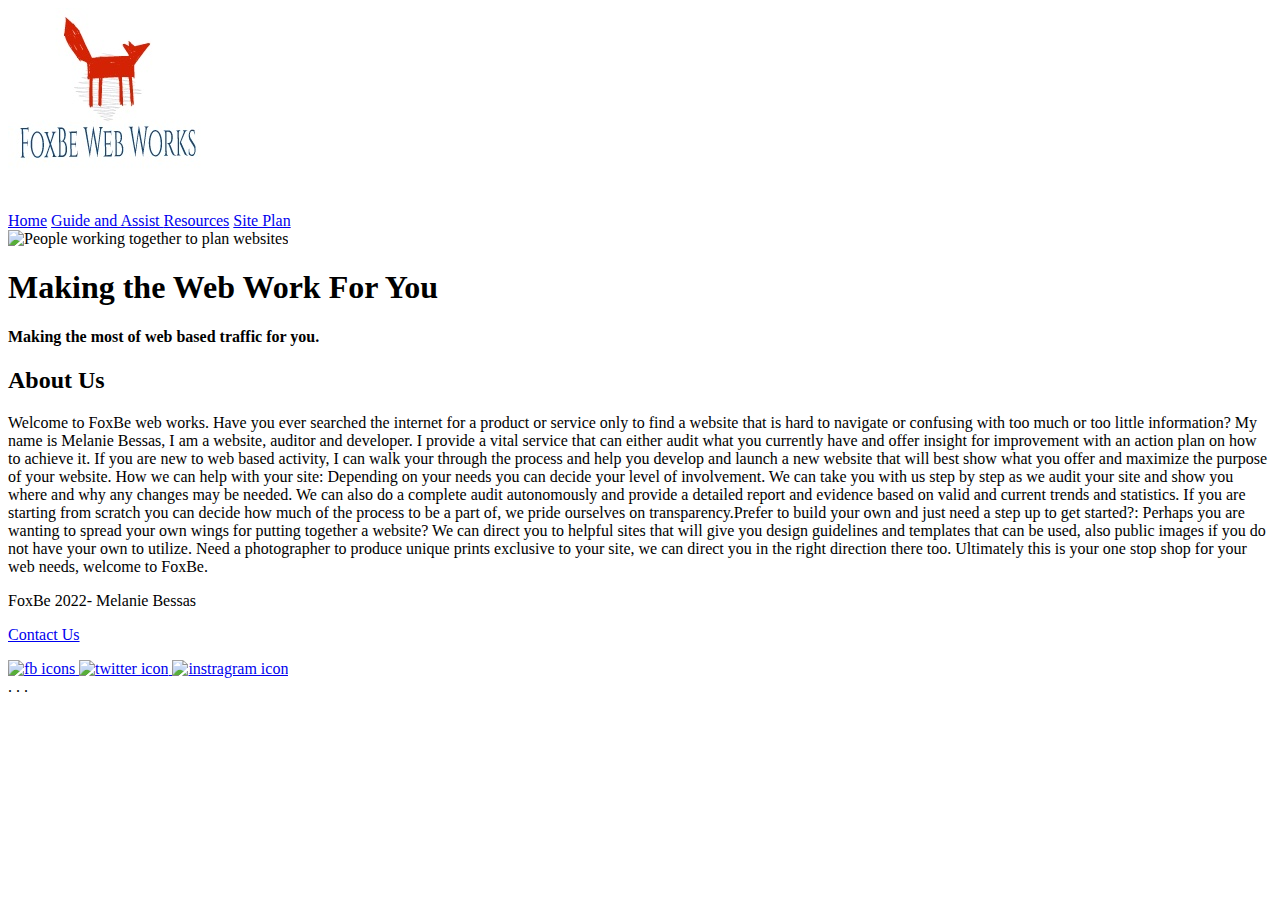
==== foxbe/index.html @ 5314581c "Foxbe home page html" ====
<!DOCTYPE html>
<html lang="en">
<head>
    <meta charset="UTF-8">
    <meta http-equiv="X-UA-Compatible" content="IE=edge">
    <meta name="viewport" content="width=device-width, initial-scale=1.0">
    <link rel="stylesheet" href="styles/style.css">
    <title>FoxBe Web Works</title>
</head>
<body>
    <header>
        <a id="logo_link" href="index.html">
            <img class="logo" src="images/foxbe.logo.jpg" alt="Foxbe Logo">
        </a>
        <nav>
            <a href="index.html">Home</a>
            <a href="page2.html">Guide and Assist </a>
            <a href="page3.html">Resources</a>
            <a href="site-plan.html">Site Plan</a>
        </nav>
    </header>
    <div id="hero">
        <div id="hero-box">
            <img id="hero-img" src="images/ux-indonesia-qC2n6RQU4Vw-unsplash.png" alt="People working together to plan websites">
        </div>
        <section id="hero-msg">
            <h1 class="home-title">Making the Web Work For You</h1>
            <h4>Making the most of web based traffic for you.</h4>
        </section>
        <section class="msg">
            <h2>About Us</h2>
            <p> Welcome to FoxBe web works. Have you ever searched the internet for a product or service only to find a website that is hard to navigate or confusing with too much or too little information? 
                My name is Melanie Bessas, I am a website, auditor and developer. I provide a vital service that can either audit what you currently have and offer insight for improvement with an action plan on how to achieve it. 
                If you are new to web based activity, I can walk your through the process and help you develop and launch a new website that will best show what you offer and maximize the purpose of your website.
                How we can help with your site: Depending on your needs you can decide your level of involvement. We can take you with us step by step as we audit your site and show you where and why any changes may be needed. 
                We can also do a complete audit autonomously and provide a detailed report and evidence based on valid and current trends and statistics. If you are starting from scratch you can decide how much of the process to be a part of, 
                we pride ourselves on transparency.Prefer to build your own and just need a step up to get started?: Perhaps you are wanting to spread your own wings for putting together a website? 
                We can direct you to helpful sites that will give you design guidelines and templates that can be used, also public images if you do not have your own to utilize. 
                Need a photographer to produce unique prints exclusive to your site, we can direct you in the right direction there too. Ultimately this is your one stop shop for your web needs, welcome to FoxBe.</p>
        </section>
        <footer>
            <p> FoxBe 2022- Melanie Bessas</p>
            <p><a href="contact">Contact Us</a></p>
            <div class="social">
                <a href="https://facebook.com" target="_blank">
                    <img src="images/facebook.png" alt="fb icons">
                </a>
                <a href="https://twitter.com" target="_blank">
                    <img src="images/twitter.png" alt="twitter icon">
                </a>
                <a href="https://instagram.com" target="_blank">
                    <img src="images/instagram.png" alt="instragram icon">
                </a>
            </div>
        </footer>
         <div id="content">
                <header>
            . . .
                </footer>
         </div>
</body>
</html>
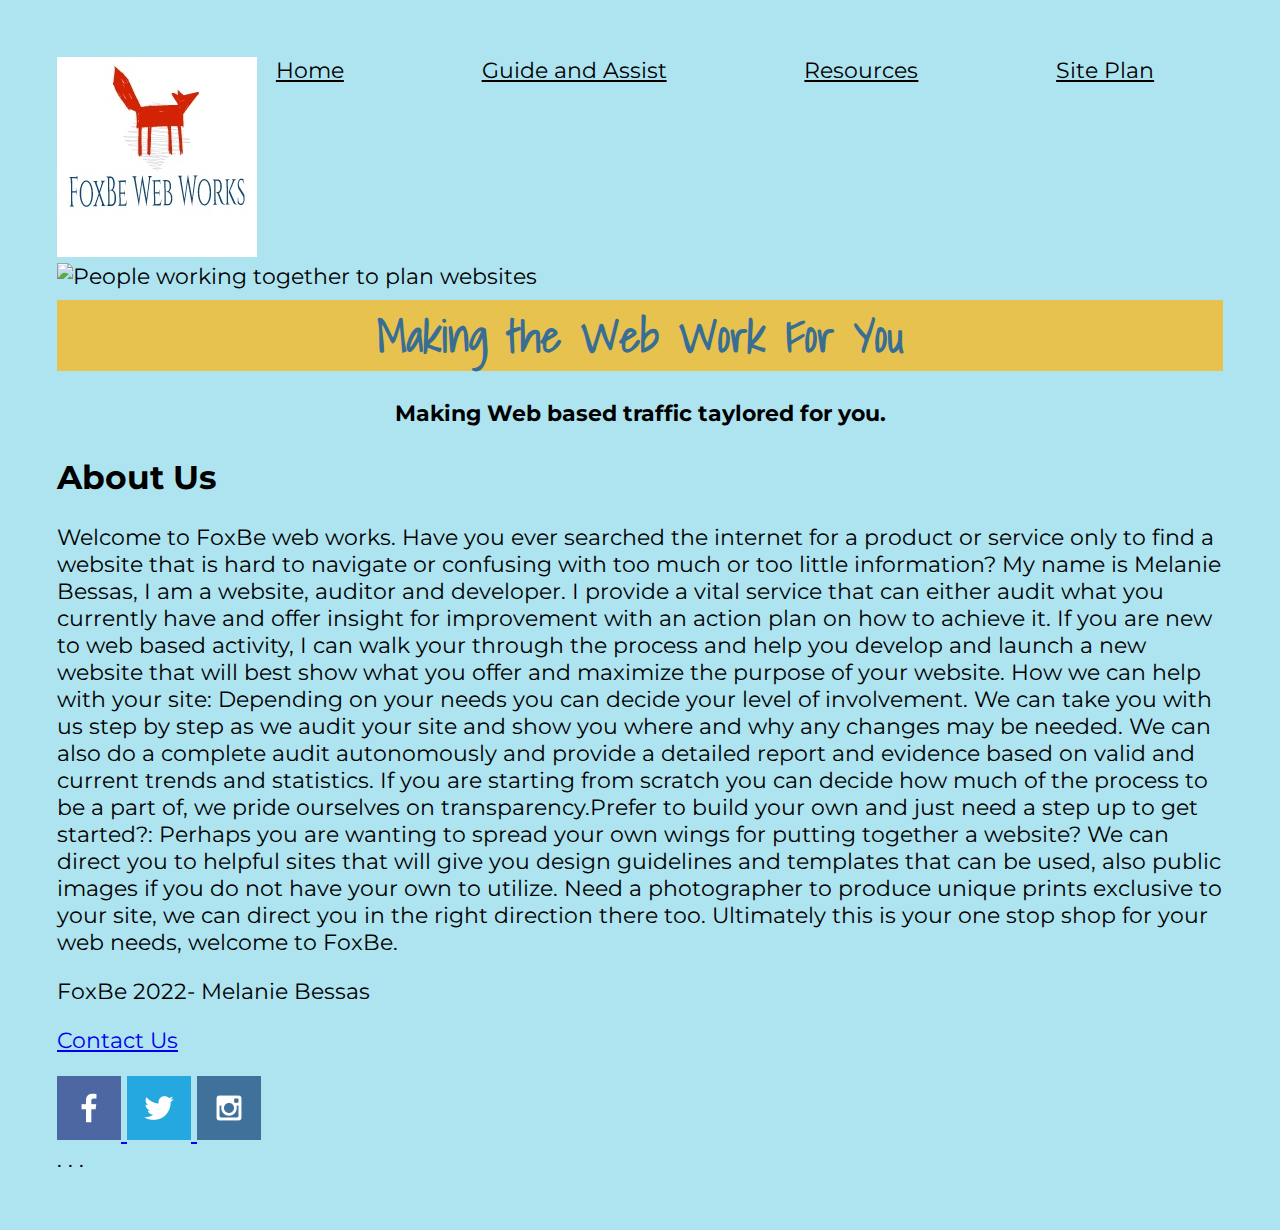
==== commit af671f70: "centering hero img 2" ====
--- a/foxbe/index.html
+++ b/foxbe/index.html
@@ -25,7 +25,7 @@
         </div>
         <section id="hero-msg">
             <h1 class="home-title">Making the Web Work For You</h1>
-            <h4>Making the most of web based traffic for you.</h4>
+            <h4>Making Web based traffic taylored for you.</h4>
         </section>
         <section class="msg">
             <h2>About Us</h2>
--- a/foxbe/styles/style.css
+++ b/foxbe/styles/style.css
@@ -0,0 +1,54 @@
+@import url('https://fonts.googleapis.com/css2?family=Montserrat:wght@200&family=Shadows+Into+Light&display=swap');
+
+header {
+    display: grid;
+    grid-template-columns: 150px auto;
+}
+nav {
+    display: flex;
+    justify-content: space-around;
+    grid-template-columns: 1fr 5fr;
+}
+head {
+    font-family: Montserrat, 'Shadows Into Light', Georgia, Times, 'Times New Roman', serif;
+}
+.home-title {
+    font-family: 'Shadows Into Light', Helvetica, sans-serif;
+    font-size: 2em;
+   background-color: #E7C24F;
+    color: #396E94;
+    margin-top: 10px;
+}
+#hero-img {
+    width: 100%;
+}
+div {
+    max-width: 1600px;
+    margin: 0 auto;
+}
+nav a {
+    text-align: center;
+    background-color: #ADE4F0;
+    color: black;
+}
+#hero-msg h1 {
+    text-align: center;
+}
+#hero-msg h4{
+    text-align: center;
+    background-color: #ADE4F0;
+    color: black;
+}
+main section {
+    text-align: center;
+}
+main section img {
+    box-sizing: border-box;
+}
+body {
+    background-color: #ADE4F0;
+    font-family: Montserrat, 'Shadow Into Light', Haettenschweiler, 'Arial Narrow Bold', sans-serif;
+    font-size: 22px;
+    margin: 22px;
+    padding: 35px;
+}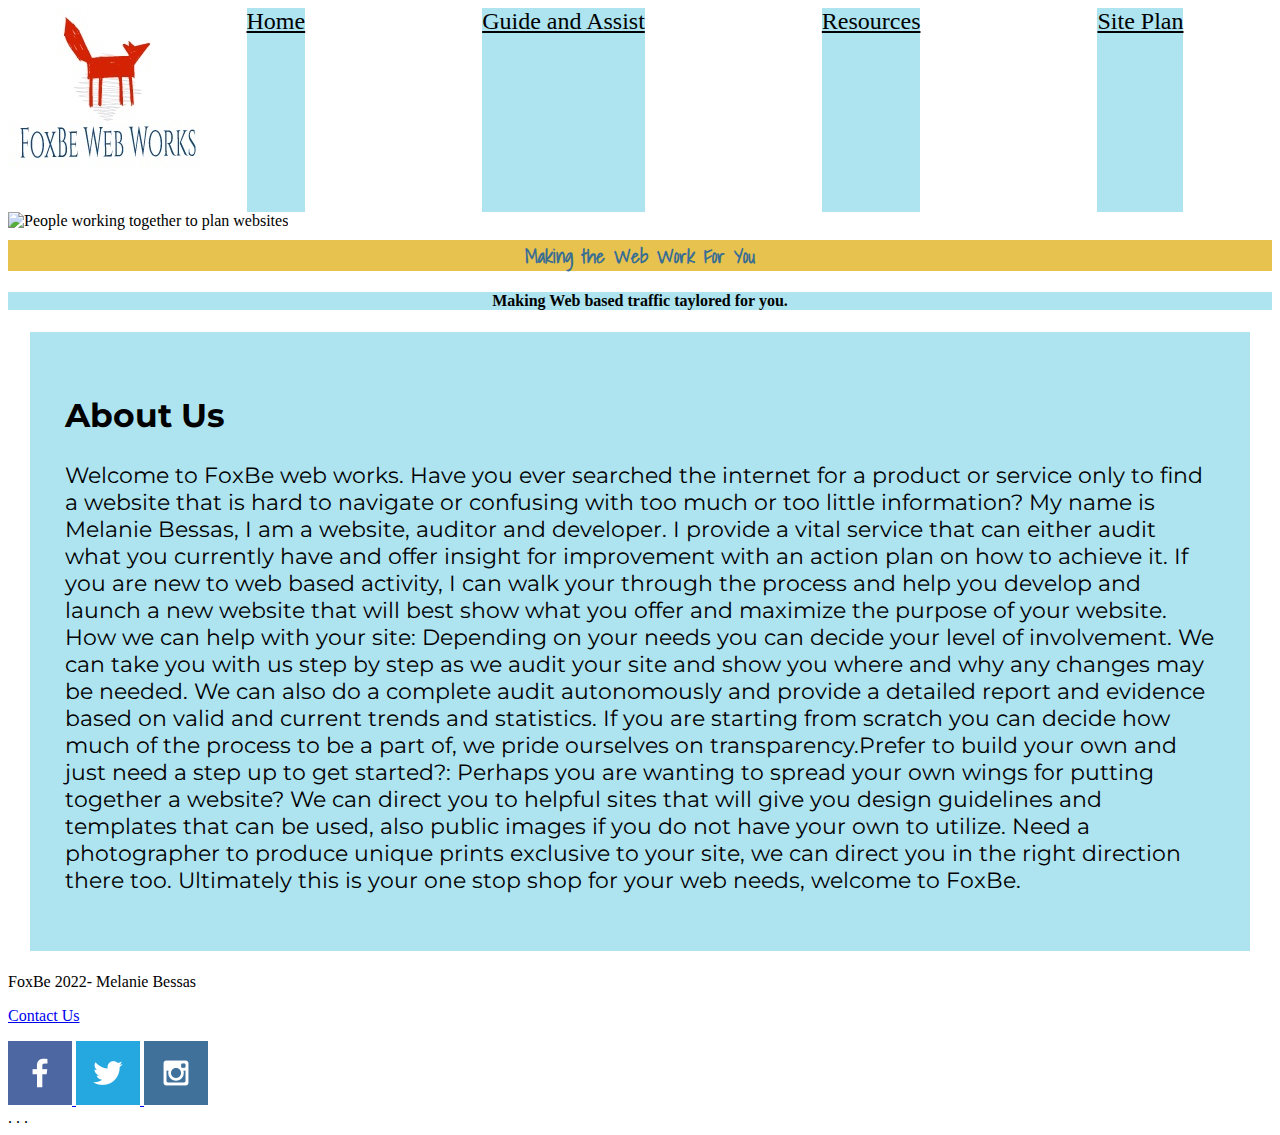
==== commit 8483527a: "logo issues" ====
--- a/foxbe/index.html
+++ b/foxbe/index.html
@@ -10,7 +10,7 @@
 <body>
     <header>
         <a id="logo_link" href="index.html">
-            <img class="logo" src="images/foxbe.logo.jpg" alt="Foxbe Logo">
+            <img class="logo" src="images/foxbe.logo.png" alt="Foxbe Logo">
         </a>
         <nav>
             <a href="index.html">Home</a>
--- a/foxbe/styles/style.css
+++ b/foxbe/styles/style.css
@@ -7,7 +7,7 @@
 nav {
     display: flex;
     justify-content: space-around;
-    grid-template-columns: 1fr 5fr;
+    grid-template-columns: 1fr 4fr;
 }
 head {
     font-family: Montserrat, 'Shadows Into Light', Georgia, Times, 'Times New Roman', serif;
@@ -21,6 +21,7 @@
 }
 #hero-img {
     width: 100%;
+    align-items: center;
 }
 div {
     max-width: 1600px;
@@ -30,9 +31,11 @@
     text-align: center;
     background-color: #ADE4F0;
     color: black;
+    font-size: x-large;
 }
 #hero-msg h1 {
     text-align: center;
+    font-size: larger;
 }
 #hero-msg h4{
     text-align: center;
@@ -41,11 +44,12 @@
 }
 main section {
     text-align: center;
+    background-color: #ADE4F0;
 }
 main section img {
     box-sizing: border-box;
 }
-body {
+.msg {
     background-color: #ADE4F0;
     font-family: Montserrat, 'Shadow Into Light', Haettenschweiler, 'Arial Narrow Bold', sans-serif;
     font-size: 22px;
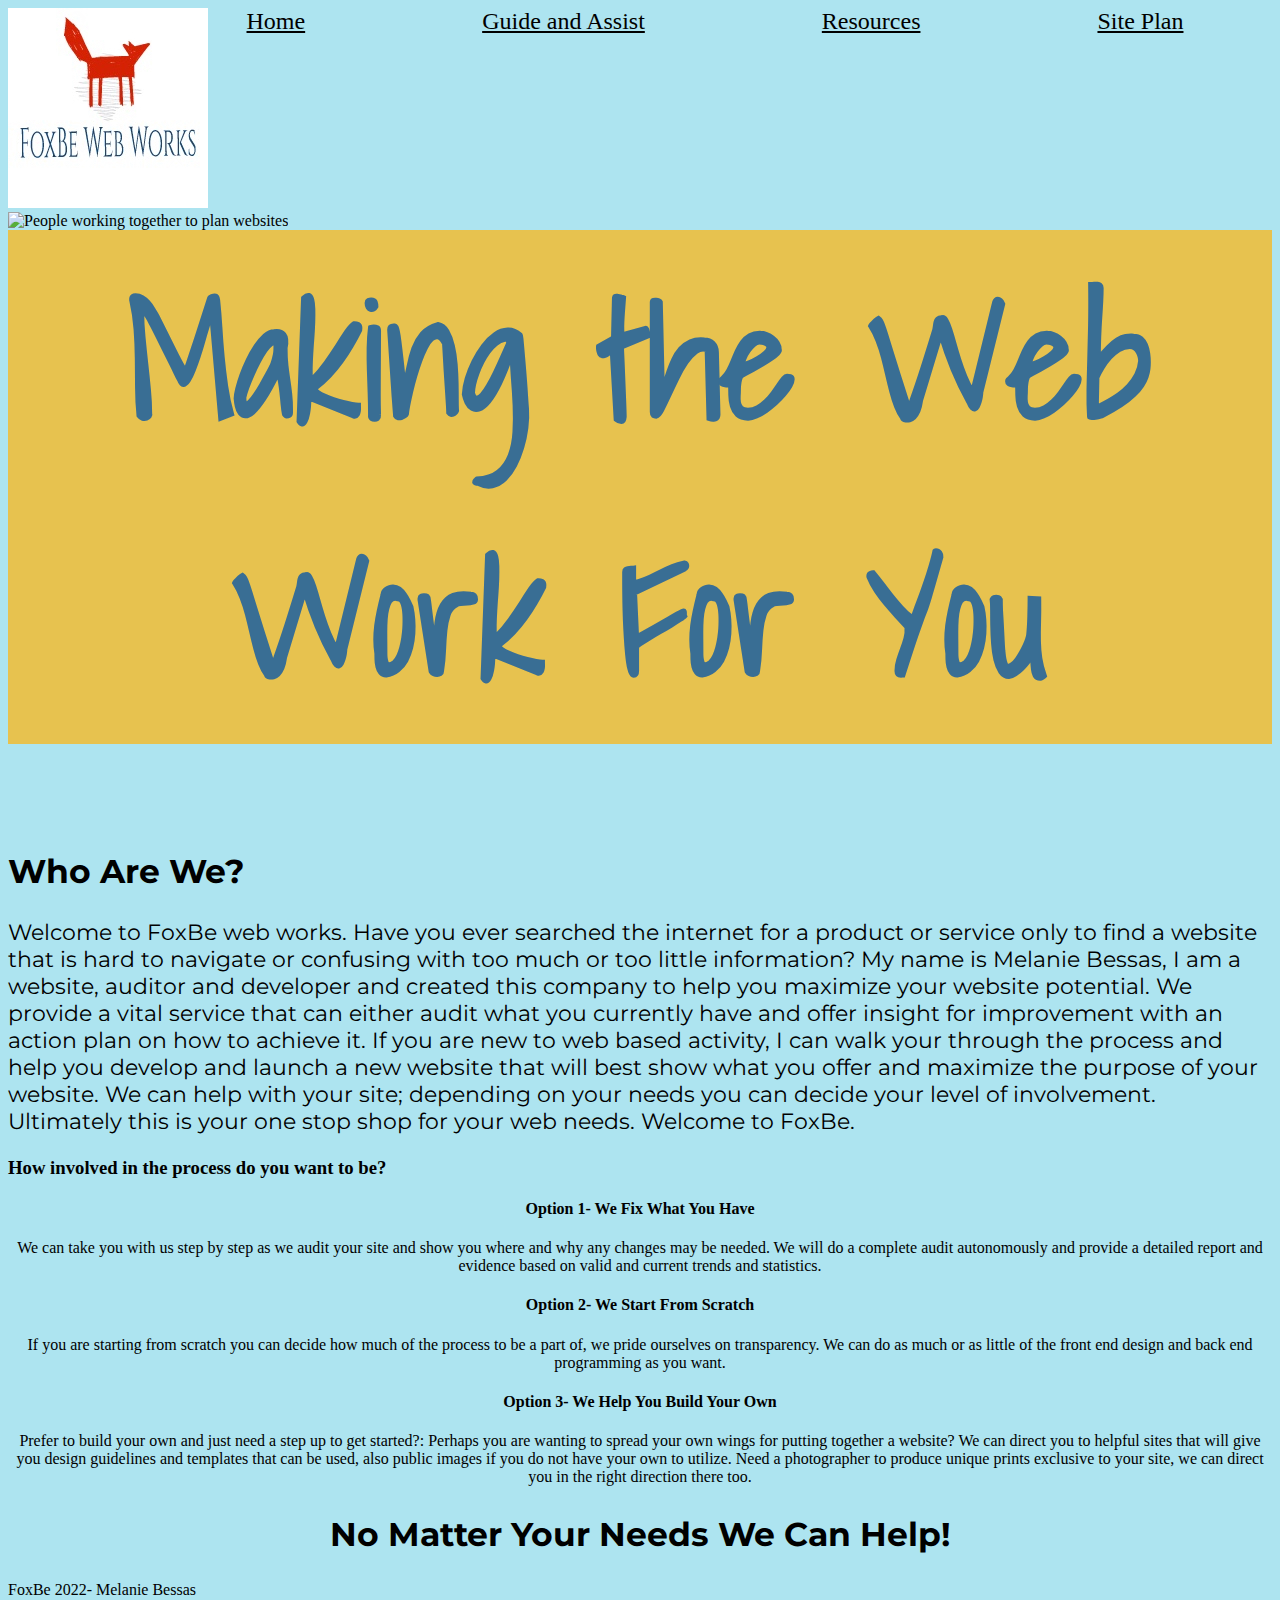
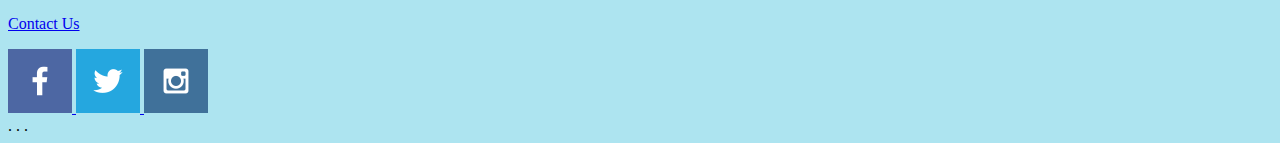
==== commit a749fc8c: "fixing home page html" ====
--- a/foxbe/index.html
+++ b/foxbe/index.html
@@ -25,19 +25,41 @@
         </div>
         <section id="hero-msg">
             <h1 class="home-title">Making the Web Work For You</h1>
-            <h4>Making Web based traffic taylored for you.</h4>
         </section>
         <section class="msg">
-            <h2>About Us</h2>
+            <h2>Who Are We?</h2>
             <p> Welcome to FoxBe web works. Have you ever searched the internet for a product or service only to find a website that is hard to navigate or confusing with too much or too little information? 
-                My name is Melanie Bessas, I am a website, auditor and developer. I provide a vital service that can either audit what you currently have and offer insight for improvement with an action plan on how to achieve it. 
+                My name is Melanie Bessas, I am a website, auditor and developer and created this company to help you maximize your website potential. 
+                We provide a vital service that can either audit what you currently have and offer insight for improvement with an action plan on how to achieve it. 
                 If you are new to web based activity, I can walk your through the process and help you develop and launch a new website that will best show what you offer and maximize the purpose of your website.
-                How we can help with your site: Depending on your needs you can decide your level of involvement. We can take you with us step by step as we audit your site and show you where and why any changes may be needed. 
-                We can also do a complete audit autonomously and provide a detailed report and evidence based on valid and current trends and statistics. If you are starting from scratch you can decide how much of the process to be a part of, 
-                we pride ourselves on transparency.Prefer to build your own and just need a step up to get started?: Perhaps you are wanting to spread your own wings for putting together a website? 
-                We can direct you to helpful sites that will give you design guidelines and templates that can be used, also public images if you do not have your own to utilize. 
-                Need a photographer to produce unique prints exclusive to your site, we can direct you in the right direction there too. Ultimately this is your one stop shop for your web needs, welcome to FoxBe.</p>
+                We can help with your site; depending on your needs you can decide your level of involvement. Ultimately this is your one stop shop for your web needs. Welcome to FoxBe.</p>
         </section>
+        <section id="hero-msg">
+        <h3>How involved in the process do you want to be?</h3>
+        </section>
+        <main class="home-grid">
+            <section class="option1-card">
+                <h4>Option 1- We Fix What You Have</h4>
+                <p>We can take you with us step by step as we audit your site and show you where and why any changes may be needed. 
+                   We will do a complete audit autonomously and provide a detailed report and evidence based on valid and current trends and statistics. </p>
+            </section>
+            <section class="option2-card">
+                <h4>Option 2- We Start From Scratch</h4>  
+                <p>If you are starting from scratch you can decide how much of the process to be a part of, 
+                    we pride ourselves on transparency. We can do as much or as little of the front end design and back end programming as you want.</p>  
+            </section>
+            <section class="option3-card">
+                <h4>Option 3- We Help You Build Your Own</h4>
+                <p>Prefer to build your own and just need a step up to get started?: Perhaps you are wanting to spread your own wings for putting together a website? 
+                    We can direct you to helpful sites that will give you design guidelines and templates that can be used, also public images if you do not have your own to utilize. 
+                    Need a photographer to produce unique prints exclusive to your site, we can direct you in the right direction there too.</p>
+            </section>
+            <div id="background"></div>
+            <section class="msg">
+                <h2>No Matter Your Needs We Can Help!</h2>
+            </section>
+        </main>
+       
         <footer>
             <p> FoxBe 2022- Melanie Bessas</p>
             <p><a href="contact">Contact Us</a></p>
--- a/foxbe/styles/style.css
+++ b/foxbe/styles/style.css
@@ -1,5 +1,7 @@
 @import url('https://fonts.googleapis.com/css2?family=Montserrat:wght@200&family=Shadows+Into+Light&display=swap');
-
+body {
+    background-color: #ADE4F0;
+}
 header {
     display: grid;
     grid-template-columns: 150px auto;
@@ -8,16 +10,17 @@
     display: flex;
     justify-content: space-around;
     grid-template-columns: 1fr 4fr;
+    font-size: x-large;
 }
 head {
     font-family: Montserrat, 'Shadows Into Light', Georgia, Times, 'Times New Roman', serif;
 }
 .home-title {
     font-family: 'Shadows Into Light', Helvetica, sans-serif;
-    font-size: 2em;
+    font-size: 10em;
    background-color: #E7C24F;
     color: #396E94;
-    margin-top: 10px;
+    margin-top: 0;
 }
 #hero-img {
     width: 100%;
@@ -35,16 +38,18 @@
 }
 #hero-msg h1 {
     text-align: center;
-    font-size: larger;
 }
 #hero-msg h4{
     text-align: center;
+    font-family: Montserrat;
     background-color: #ADE4F0;
     color: black;
+    font-size: xx-large;
 }
 main section {
     text-align: center;
     background-color: #ADE4F0;
+    color: black;
 }
 main section img {
     box-sizing: border-box;
@@ -53,6 +58,5 @@
     background-color: #ADE4F0;
     font-family: Montserrat, 'Shadow Into Light', Haettenschweiler, 'Arial Narrow Bold', sans-serif;
     font-size: 22px;
-    margin: 22px;
-    padding: 35px;
+    padding: auto;
 }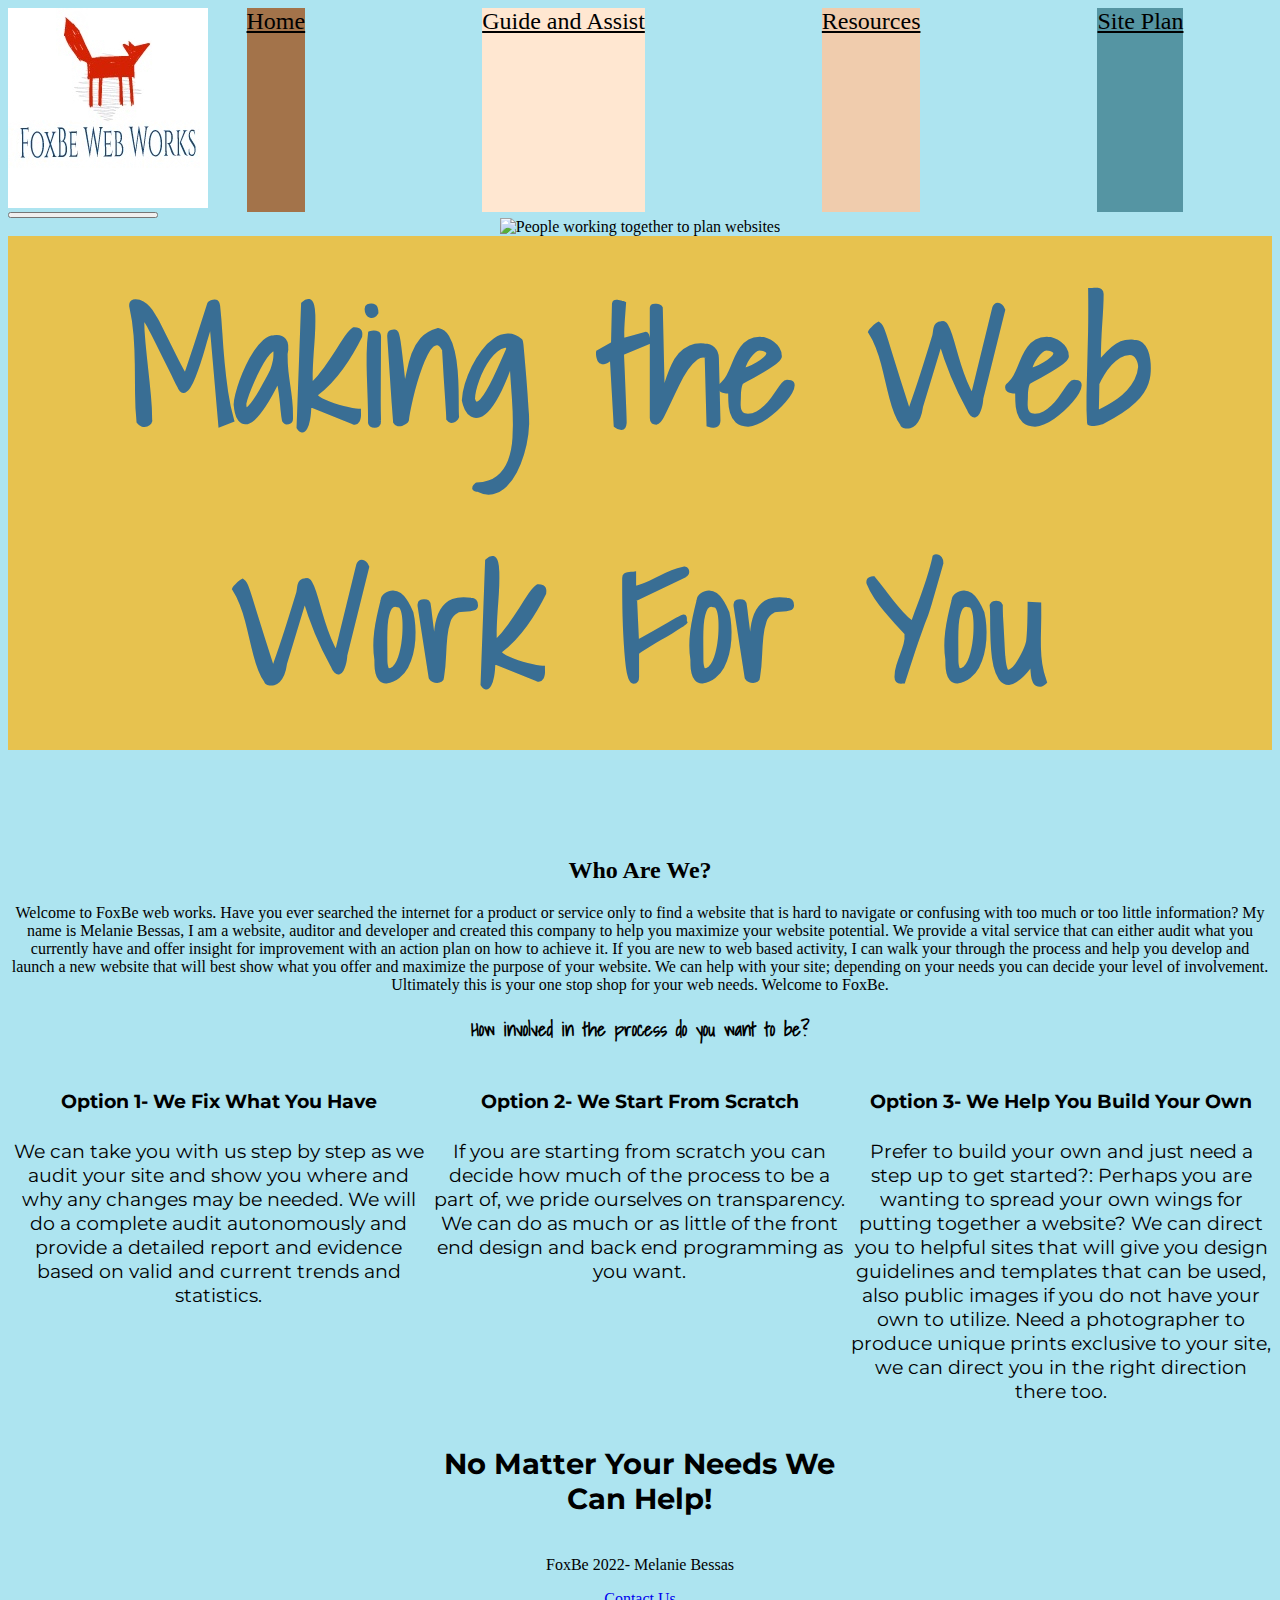
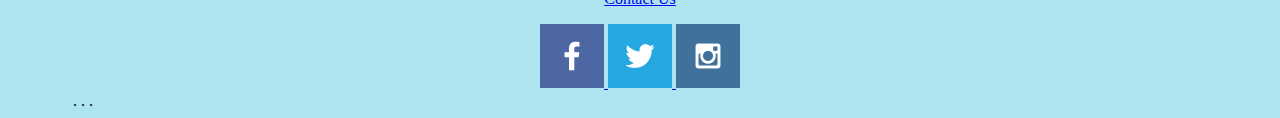
==== commit fad7385d: "Page 2 work" ====
--- a/foxbe/index.html
+++ b/foxbe/index.html
@@ -13,11 +13,12 @@
             <img class="logo" src="images/foxbe.logo.png" alt="Foxbe Logo">
         </a>
         <nav>
-            <a href="index.html">Home</a>
-            <a href="page2.html">Guide and Assist </a>
-            <a href="page3.html">Resources</a>
-            <a href="site-plan.html">Site Plan</a>
+            <a class="btn home" href="index.html">Home</a>
+            <a class="btn guide"href="page2.html">Guide and Assist </a>
+            <a class= "btn resources" href="page3.html">Resources</a>
+            <a class="btn plan" href="site-plan.html">Site Plan</a>
         </nav>
+        <button type="button" onclick="parent.location='index.html'" value="click here"></button>
     </header>
     <div id="hero">
         <div id="hero-box">
--- a/foxbe/styles/style.css
+++ b/foxbe/styles/style.css
@@ -5,19 +5,33 @@
 header {
     display: grid;
     grid-template-columns: 150px auto;
+    text-align: center;
 }
+.home {background-color: #a3734a; color: black;} /* Green */
+  .home:hover {background-color: #a26b3a;}
+  
+  .guide {background-color: #ffe7d1; color: black;} /* Blue */
+  .guide:hover {background: #f8d9bd;}
+  
+  .resources {background-color: #f0ccad; color: black;} /* Orange */
+  .resources:hover {background: #e68a00;}
+  
+  .plan {background-color: #5595a3; color: black;} /* Red */
+  .planr:hover {background: #4993a4;}
 nav {
     display: flex;
     justify-content: space-around;
-    grid-template-columns: 1fr 4fr;
-    font-size: x-large;
+    grid-template-columns: 1fr auto;
+    font-size: xx-large;
 }
 head {
-    font-family: Montserrat, 'Shadows Into Light', Georgia, Times, 'Times New Roman', serif;
+    font-family: 'Shadows Into Light', Georgia, Verdana, serif;
+    text-align: center;
 }
 .home-title {
-    font-family: 'Shadows Into Light', Helvetica, sans-serif;
+    font-family: 'Shadows Into Light', Georgia, Verdana, sans-serif;
     font-size: 10em;
+    text-align: center;
    background-color: #E7C24F;
     color: #396E94;
     margin-top: 0;
@@ -29,6 +43,7 @@
 div {
     max-width: 1600px;
     margin: 0 auto;
+    text-align: center;
 }
 nav a {
     text-align: center;
@@ -39,24 +54,39 @@
 #hero-msg h1 {
     text-align: center;
 }
-#hero-msg h4{
+#hero-msg h3 {
+    align-content: center;
     text-align: center;
+    font-family: 'Shadows Into Light', Georgia, Verdana, sans-serif;
+    font-size: larger;
+}
+#hero-msg h4 {
+    align-items:  center;
     font-family: Montserrat;
     background-color: #ADE4F0;
     color: black;
-    font-size: xx-large;
+    font-size: larger;
+    margin: auto;
+    width: 640px; 
+    padding: 50px;
 }
-main section {
+
+main {
+    display: grid;
+    grid-template-columns: 1fr 1fr 1fr;
+    text-align: center;
+    font-family: Montserrat, 'Shadow Into Light', Georgia, Verdana, sans-serif;
+    background-color: #ADE4F0;
+    color: black;
+    font-size: larger;
+    padding: auto;
+    margin: auto;
+
+}
+#msg {
     text-align: center;
     background-color: #ADE4F0;
-    color: black;
-}
-main section img {
-    box-sizing: border-box;
-}
-.msg {
-    background-color: #ADE4F0;
-    font-family: Montserrat, 'Shadow Into Light', Haettenschweiler, 'Arial Narrow Bold', sans-serif;
-    font-size: 22px;
+    font-family: Montserrat, 'Shadow Into Light', Georgia, Verdana, sans-serif;
+    font-size: 100px;
     padding: auto;
 }